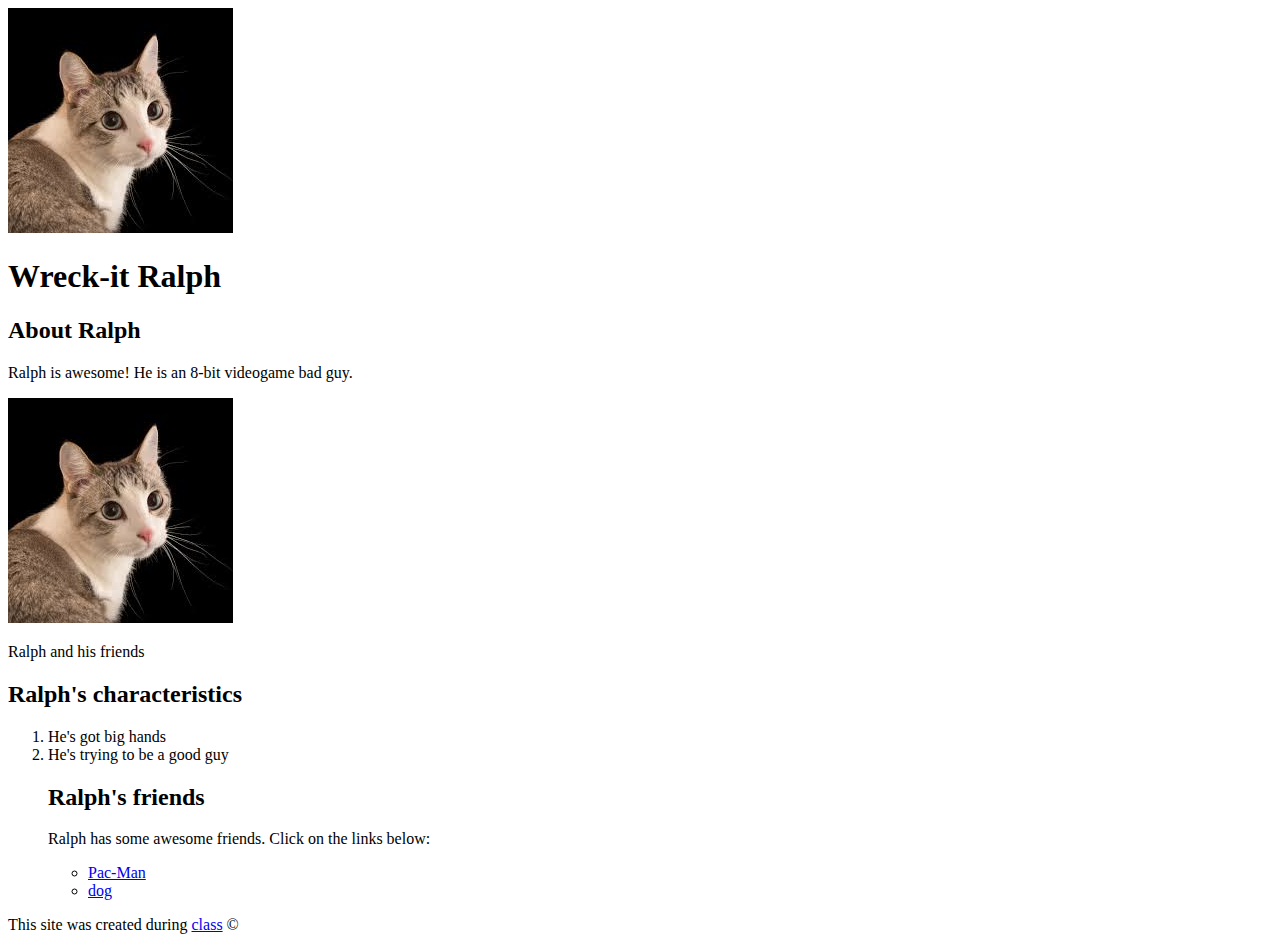
==== index.html @ 8b977c73 "done!" ====
<!DOCTYPE html>
<html>
<head>
	<title>Wreck-it Ralph</title>
	<link rel="icon" href="img/cat.jpg">
</head>
<body>
	<!-- header element -->
	<header>
		<img src="img/cat.jpg">
		<h1>Wreck-it Ralph</h1>
	</header>

	<!-- main element -->
	<main>
		<h2>About Ralph</h2>
		<p>Ralph is awesome! He is an 8-bit videogame bad guy.</p>
		<img src="img/cat.jpg">
		<p>Ralph and his friends</p>
		<h2>Ralph's characteristics</h2>
		<ol>
			<li>He's got big hands</li>
			<li>He's trying to be a good guy</li>
		<h2>Ralph's friends</h2>
		<p>Ralph has some awesome friends. Click on the links below:</p>
		<ul>
			<li><a href="https://msp.c.yimg.jp/images/v2/[base64]/322868_1100-800x825.jpg">Pac-Man</a></li>
			<li><a href="https://msp.c.yimg.jp/images/v2/[base64]/322868_1100-800x825.jpg">dog</a></li>
		</ul>
	</main>

	<!-- footer element -->
	<footer>
		<p>This site was created during <a href="https://taptapkaboom.com">class</a> &copy;</p>
	</footer>

</body>
</html>
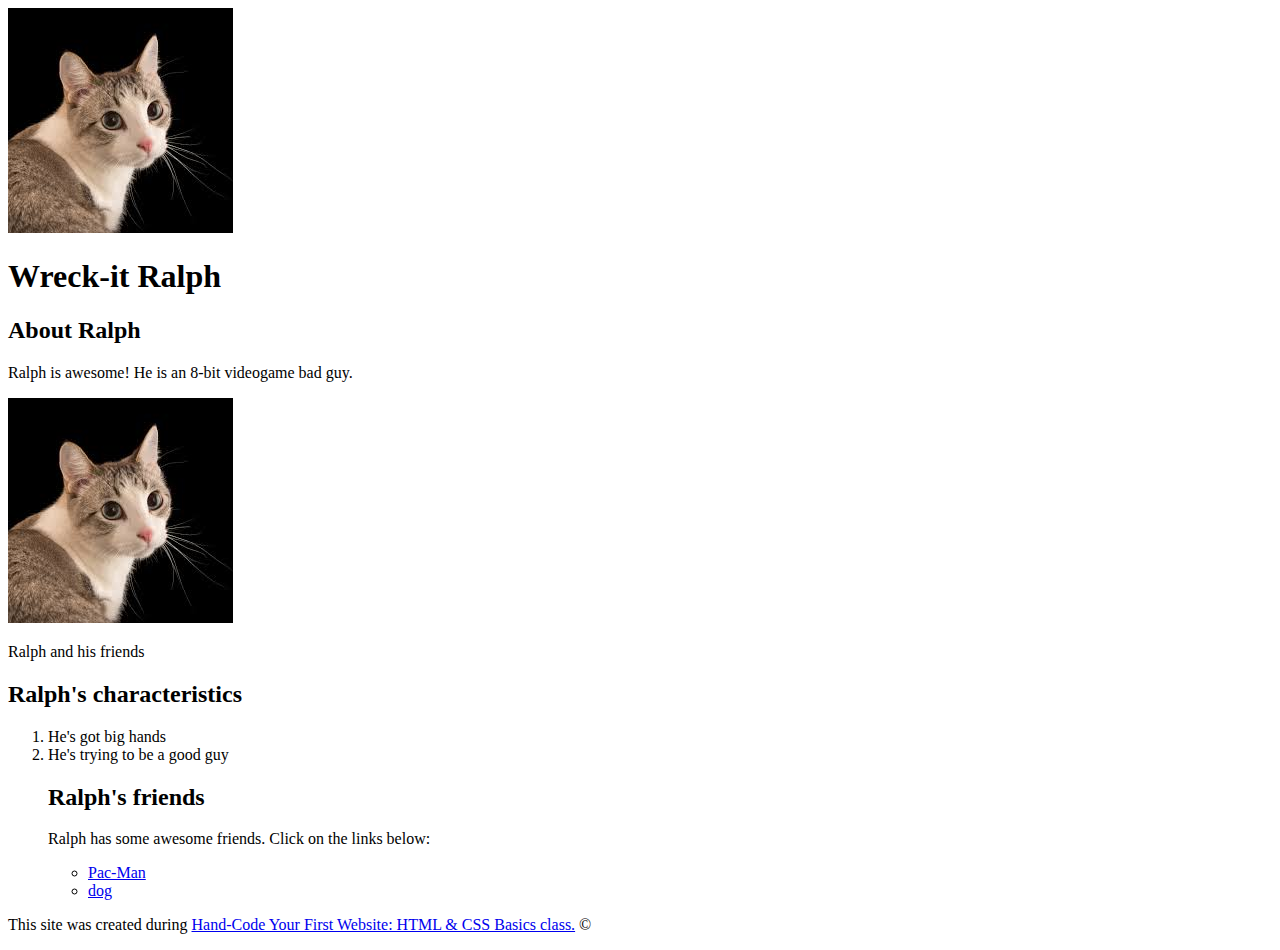
==== commit 78db0e98: "Update index.html" ====
--- a/index.html
+++ b/index.html
@@ -31,7 +31,7 @@
 
 	<!-- footer element -->
 	<footer>
-		<p>This site was created during <a href="https://taptapkaboom.com">class</a> &copy;</p>
+		<p>This site was created during <a href="https://taptapkaboom.com">Hand-Code Your First Website: HTML & CSS Basics class.</a> &copy;</p>
 	</footer>
 
 </body>
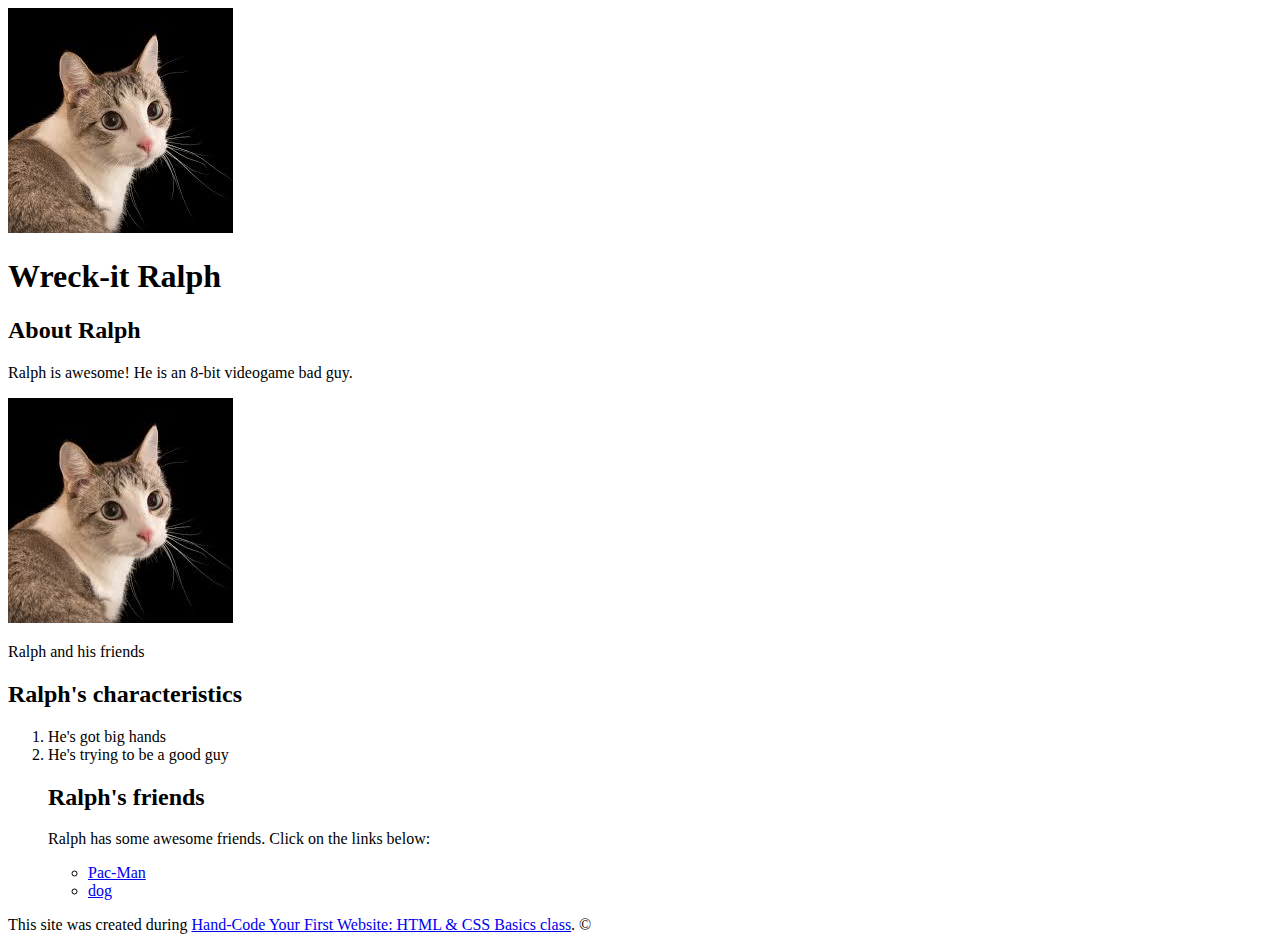
==== commit 8464aab6: "Update index.html" ====
--- a/index.html
+++ b/index.html
@@ -31,7 +31,7 @@
 
 	<!-- footer element -->
 	<footer>
-		<p>This site was created during <a href="https://taptapkaboom.com">Hand-Code Your First Website: HTML & CSS Basics class.</a> &copy;</p>
+		<p>This site was created during <a href="https://taptapkaboom.com">Hand-Code Your First Website: HTML & CSS Basics class</a>. &copy;</p>
 	</footer>
 
 </body>
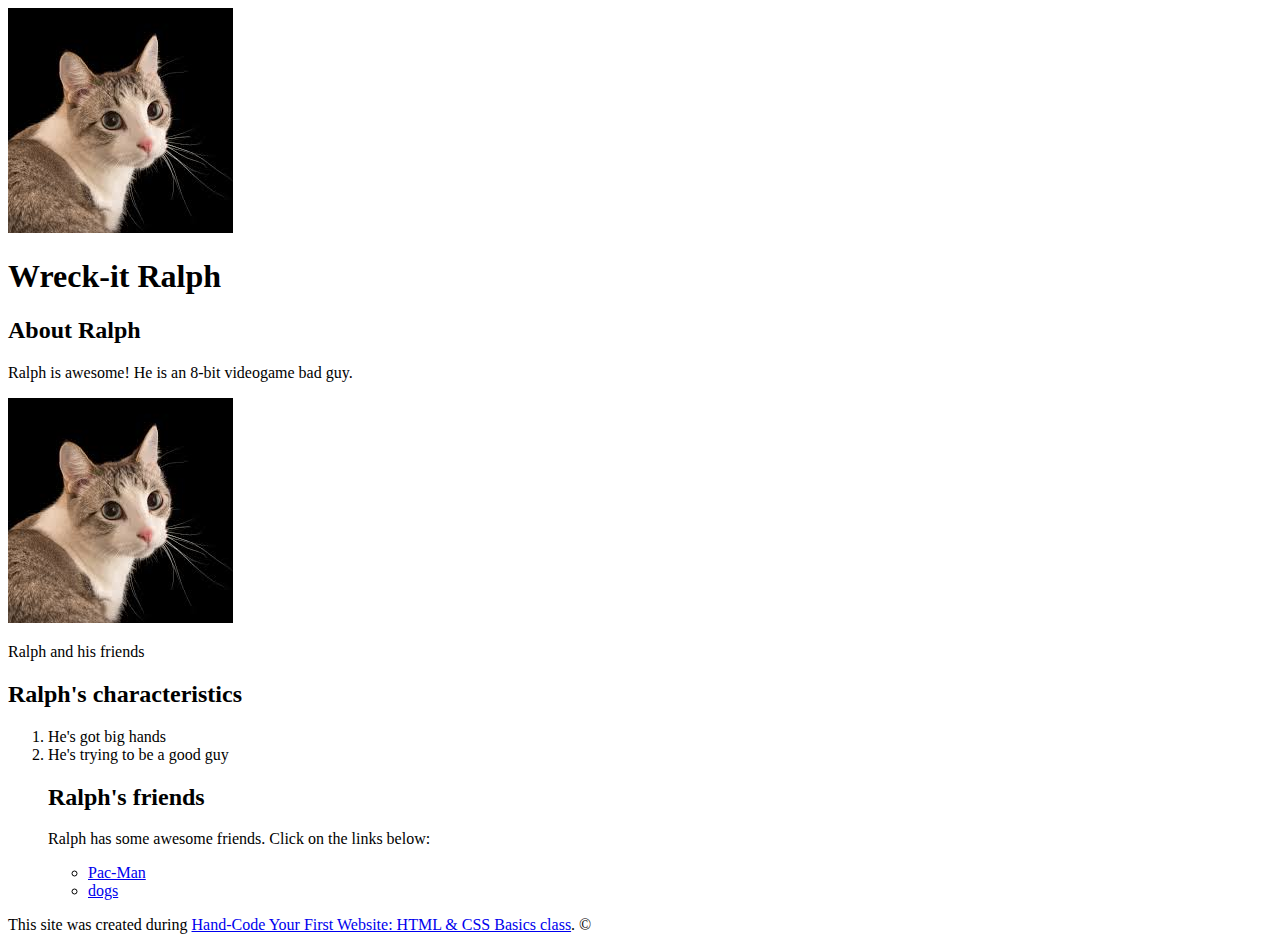
==== commit bbaaedf3: "Update index.html" ====
--- a/index.html
+++ b/index.html
@@ -25,7 +25,7 @@
 		<p>Ralph has some awesome friends. Click on the links below:</p>
 		<ul>
 			<li><a href="https://msp.c.yimg.jp/images/v2/[base64]/322868_1100-800x825.jpg">Pac-Man</a></li>
-			<li><a href="https://msp.c.yimg.jp/images/v2/[base64]/322868_1100-800x825.jpg">dog</a></li>
+			<li><a href="https://msp.c.yimg.jp/images/v2/[base64]/322868_1100-800x825.jpg">dogs</a></li>
 		</ul>
 	</main>
 
